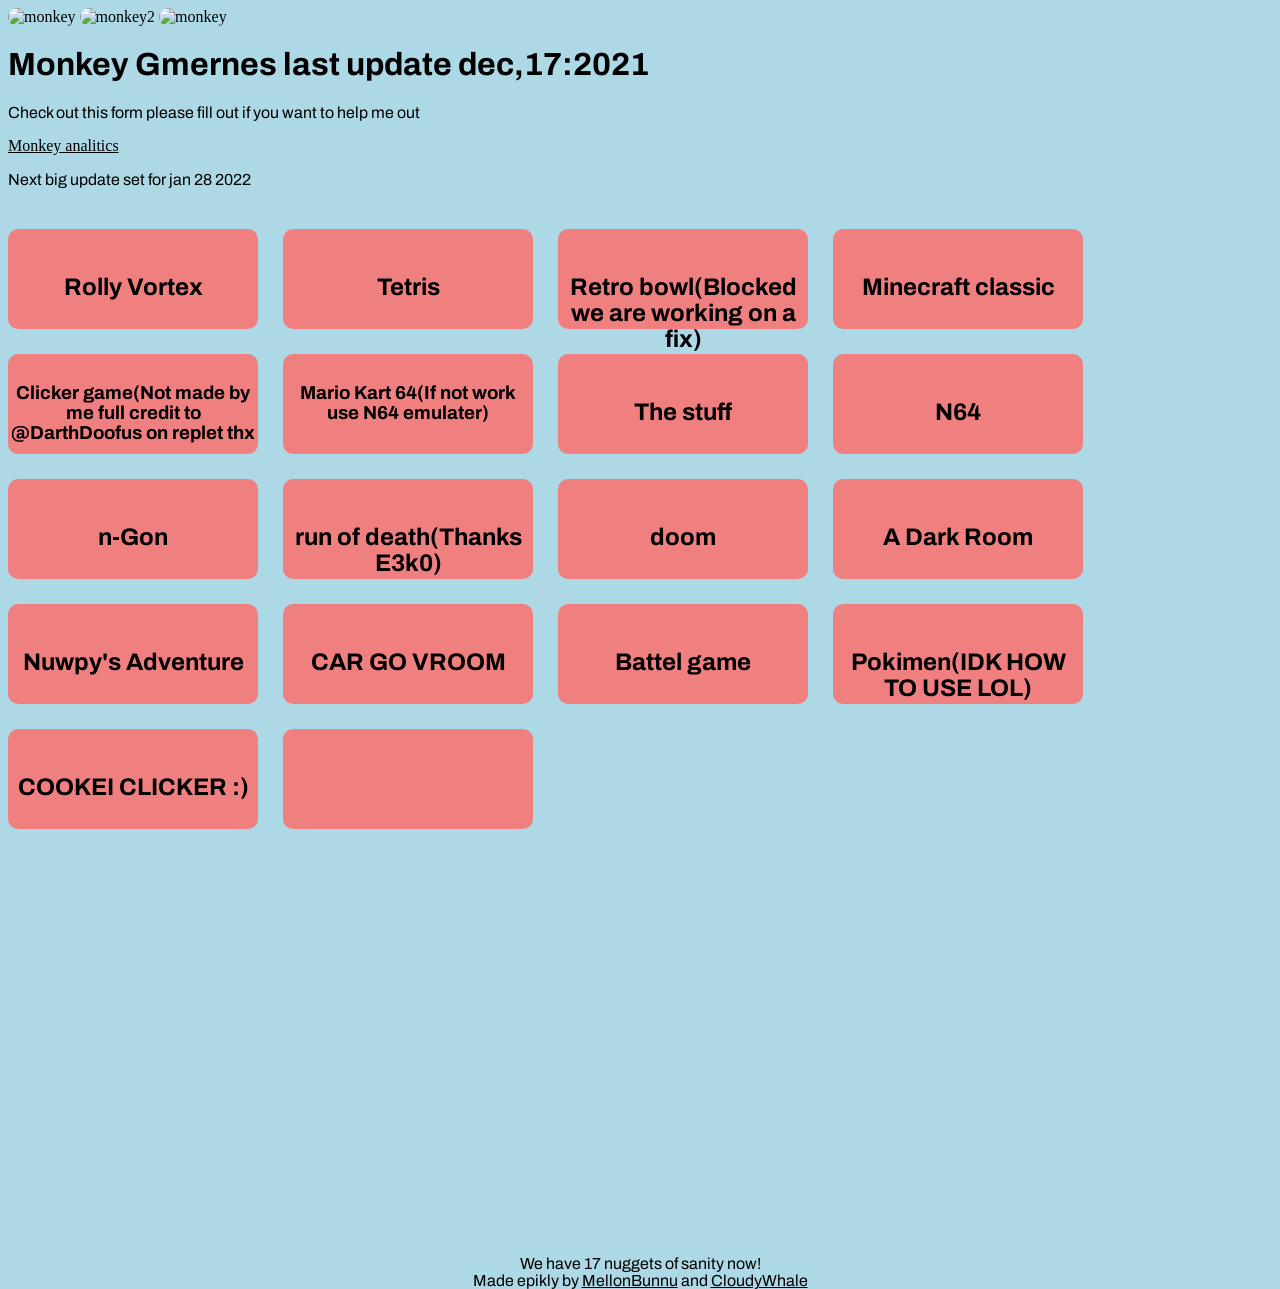
==== index.html @ 55c1d937 "add game thing" ====
<!DOCTYPE html>
<html>

<head>
	<meta charset="utf-8">
	<img src="https://encrypted-tbn0.gstatic.com/images?q=tbn:ANd9GcQnsklvnQZAfXo1QASiW0t4NmFE9b8EgVnB-PDdYOXbBOraGEodeYEjeQ8INf0NMLxFEMo:https://media.npr.org/assets/img/2017/09/12/macaca_nigra_self-portrait-3e0070aa19a7fe36e802253048411a38f14a79f8-s1100-c50.jpg&usqp=CAU" alt="monkey">
    <img src="https://c.tenor.com/n-V2KKJG5dkAAAAC/monkey-circle.gif" alt="monkey2">
    <meta name="viewport" content="width=device-width">
    <title>monkey</title>
    <link href="style.css" rel="stylesheet" type="text/css" />
  </head>
  <body>
		<img src="https://encrypted-tbn0.gstatic.com/images?q=tbn:ANd9GcQnsklvnQZAfXo1QASiW0t4NmFE9b8EgVnB-PDdYOXbBOraGEodeYEjeQ8INf0NMLxFEMo:https://media.npr.org/assets/img/2017/09/12/macaca_nigra_self-portrait-3e0070aa19a7fe36e802253048411a38f14a79f8-s1100-c50.jpg&usqp=CAU" alt="monkey">
    <h1>Monkey Gmernes last update dec,17:2021</h1>
    <p>Check out this form please fill out if you want to help me out</p>
    <a href="https://forms.gle/JPUJ5vvb61uScTHQA">Monkey analitics</a>
    <p>Next big update set for jan 28 2022<p>
    </div>
    <div class="game-buttons">
    <div class="card" onclick="window.location.href='rolly-vortex/'">
      <h2>Rolly Vortex</h2>
      </div>
      <div class="card" onclick="window.location.href='Tetris/'">
        <h2>Tetris</h2>
        </div>
        <div class="card" onclick="window.location.href='retro-bowl/'">
          <h2>Retro bowl(Blocked we are working on a fix)</h2>
          </div>
                   <div class="card" onclick="window.location.href='mc-classic/'">
            <h2>Minecraft classic</h2>
             </div>
            <div class="card" onclick="window.location.href='clicker/'">
              <h3>Clicker game(Not made by me full credit to @DarthDoofus on replet thx</h3>
              </div>
            <div class="card" onclick="window.location.href='mc64/'">
              <h3>Mario Kart 64(If not work use N64 emulater)</h3>
              </h2>
              </div>
            <div class="card" onclick="window.location.href='Emu/'">
              <h2>The stuff</h2>
              </div>
              <div class="card" 
              onclick="window.location.href='n64/'">
              <h2>N64</h2>
              </h2>
              </div>
              <div class="card" 
              onclick="window.location.href='n-gon-master/'">
              <h2>n-Gon</h2>
              </h2>
              </div>
              <div class="card" 
              onclick="window.location.href='death-run/'">
              <h2>run of death(Thanks E3k0)</h2>
              </h2>
              </div>
              <div class="card" 
              onclick="window.location.href='doom/'">
              <h2>doom</h2>
              </h2>
              </div>
              <div class="card" 
              onclick="window.location.href='adarkroom-main/'">
              <h2>A Dark Room</h2>
              </h2>
              </div>
              <div class="card" onclick="window.location.href='nuwpys-adventure/'">
            <h2>Nuwpy's Adventure</h2>
            </div>
            <div class="card" onclick="window.location.href='car-game/'">
            <h2>CAR GO VROOM</h2>
          </div>
          <div class="card" onclick="window.location.href='battel-game/'">
            <h2>Battel game</h2>
            </div>
          <div class="card" onclick="window.location.href='pokimen/'">
            <h2>Pokimen(IDK HOW TO USE LOL)</h2>
            </div>
          <div class="card" onclick="window.location.href='click/'">
            <h2>COOKEI CLICKER :)</h2>
            </div>
            <div class="card" onclick="window.location.href'random/'"
            </div>
						<p id="credits">
							We have 17 nuggets of sanity now! <br>
							Made epikly by <a href="https://github.com/MellonBunnu">MellonBunnu</a> and <a href="https://github.com/CloudyWhale">CloudyWhale</a></p>
       </body>

</html>
---- style.css ----
@import url('https://fonts.googleapis.com/css2?family=Archivo:wght@500&display=swap');

body {
  background-color: lightblue;
}

.card {
  background-color: lightcoral;
  width: 250px;
  height: 100px;
  border-radius: 10px;
  cursor: pointer;
  margin-right: 25px;
  margin-top: 25px;
}

h2, h3 {
  position: relative;
font-family: 'Archivo', sans-serif;
text-align: center;
top: 25%;
user-select: none;
}

.game-buttons {
  display: inline-flex;
  flex-wrap: wrap;
}

h1, p {
  font-family: 'Archivo', sans-serif;
  cursor: default;
  user-select: none;
}

img {
  border-radius: 10px;
}

::-webkit-scrollbar {
  width: 15px;
}

::-webkit-scrollbar-thumb {
  background: lightseagreen;
}

::-webkit-scrollbar-track {
  background: oldlace;
}

#credits{
  position: absolute;
  bottom: -45vh;
  margin-left: auto;
margin-right: auto;
left: 0;
right: 0;
text-align: center;

}

a:link {
  color: black;
}

a:visited {
  color: black;
}

a:active {
  color: black;
}

.smaller-text {
  font-size: small;
}

h3{
  position:relative;
  top:10%;
}
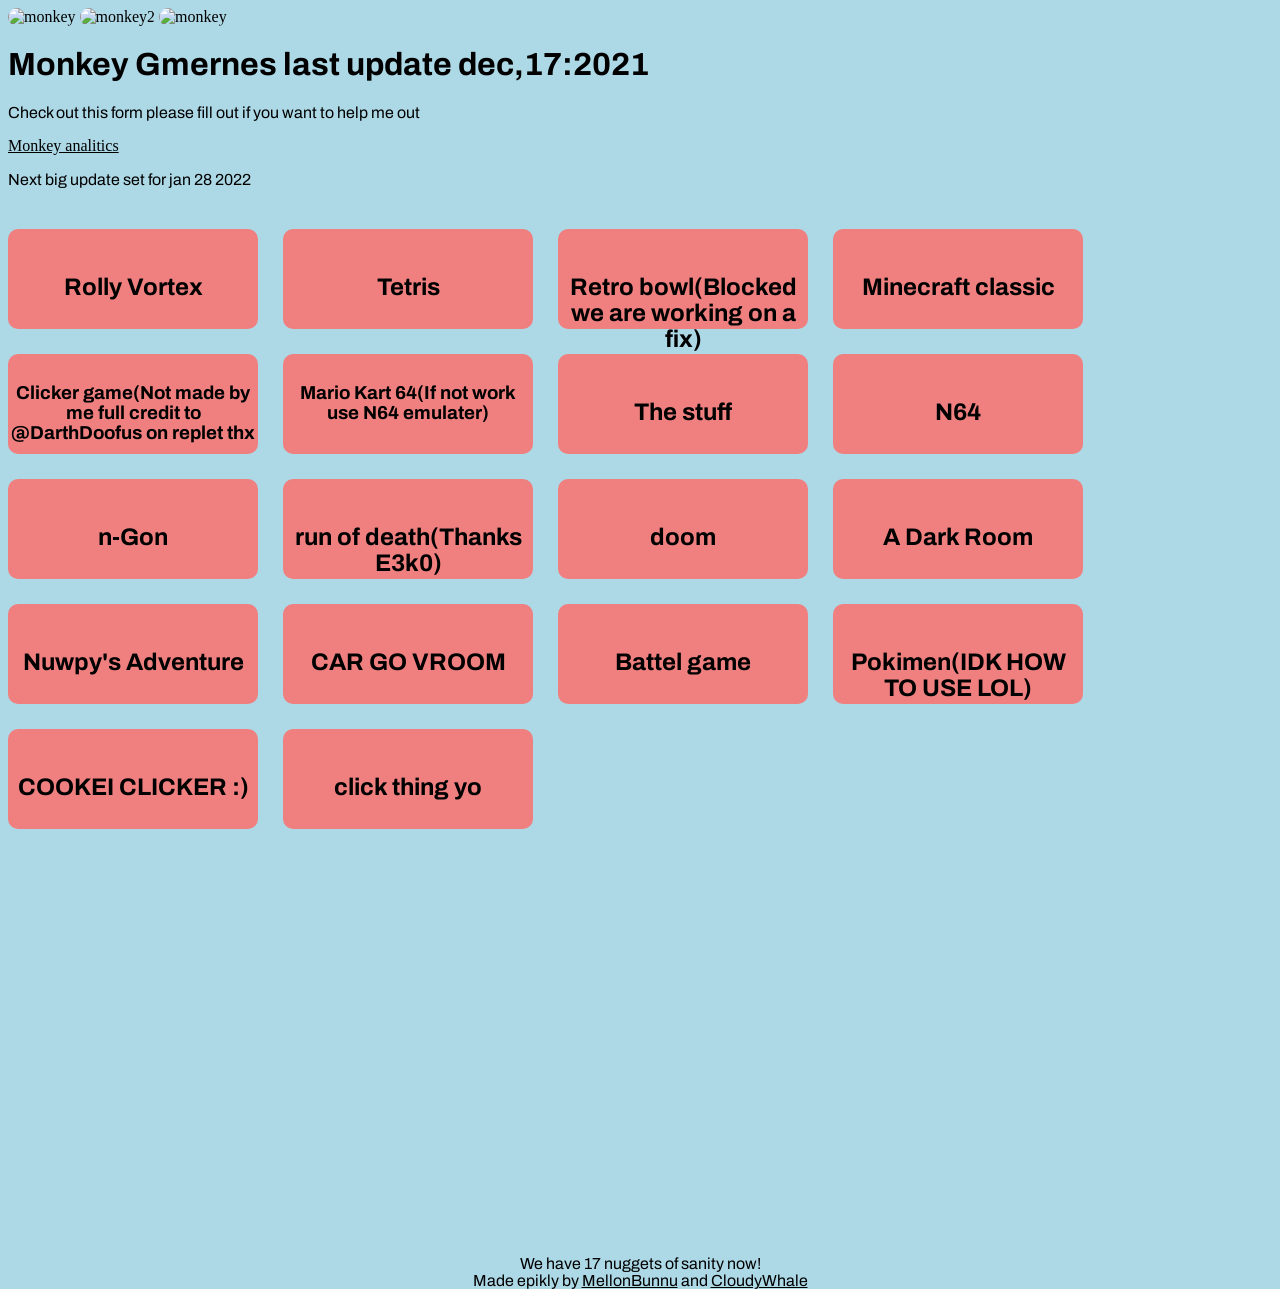
==== commit ef4ac17e: "i forgot something so ok i fix it" ====
--- a/index.html
+++ b/index.html
@@ -79,7 +79,8 @@
           <div class="card" onclick="window.location.href='click/'">
             <h2>COOKEI CLICKER :)</h2>
             </div>
-            <div class="card" onclick="window.location.href'random/'"
+            <div class="card" onclick="window.location.href'random/'">
+            <h2>click thing yo</h2>
             </div>
 						<p id="credits">
 							We have 17 nuggets of sanity now! <br>
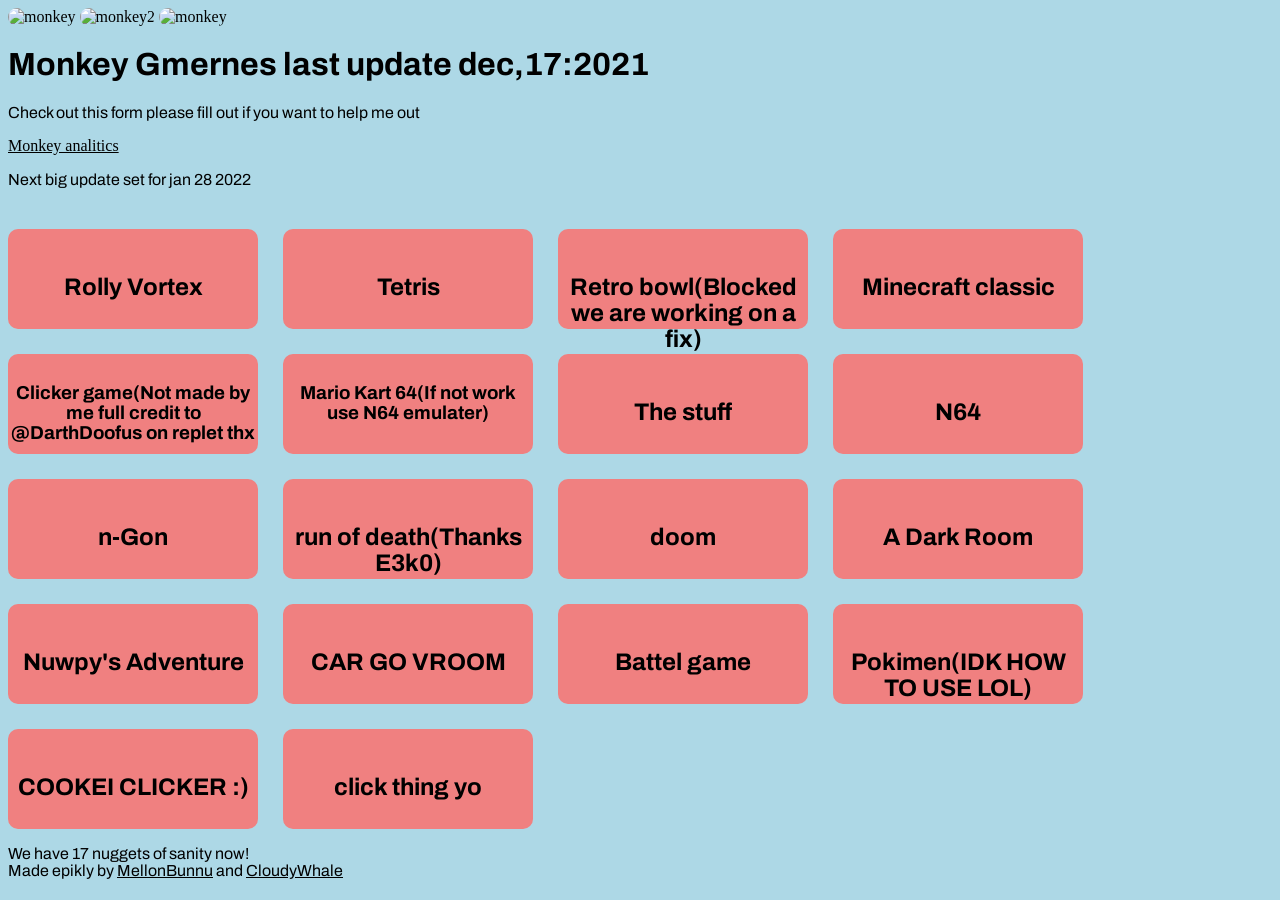
==== commit 201ac6e0: "Fix" ====
--- a/index.html
+++ b/index.html
@@ -79,12 +79,13 @@
           <div class="card" onclick="window.location.href='click/'">
             <h2>COOKEI CLICKER :)</h2>
             </div>
-            <div class="card" onclick="window.location.href'random/'">
+            <div class="card" onclick="window.location.href='random/'">
             <h2>click thing yo</h2>
             </div>
-						<p id="credits">
-							We have 17 nuggets of sanity now! <br>
+						<div id="credits">
+							<p>We have 17 nuggets of sanity now! <br>
 							Made epikly by <a href="https://github.com/MellonBunnu">MellonBunnu</a> and <a href="https://github.com/CloudyWhale">CloudyWhale</a></p>
+</div>
        </body>
 
-</html>+</html>
--- a/style.css
+++ b/style.css
@@ -50,13 +50,10 @@
 }
 
 #credits{
-  position: absolute;
-  bottom: -45vh;
-  margin-left: auto;
+position: absolute; 
+bottom: 5px; 
+margin-left: auto;
 margin-right: auto;
-left: 0;
-right: 0;
-text-align: center;
 
 }
 
@@ -79,4 +76,4 @@
 h3{
   position:relative;
   top:10%;
-}+}
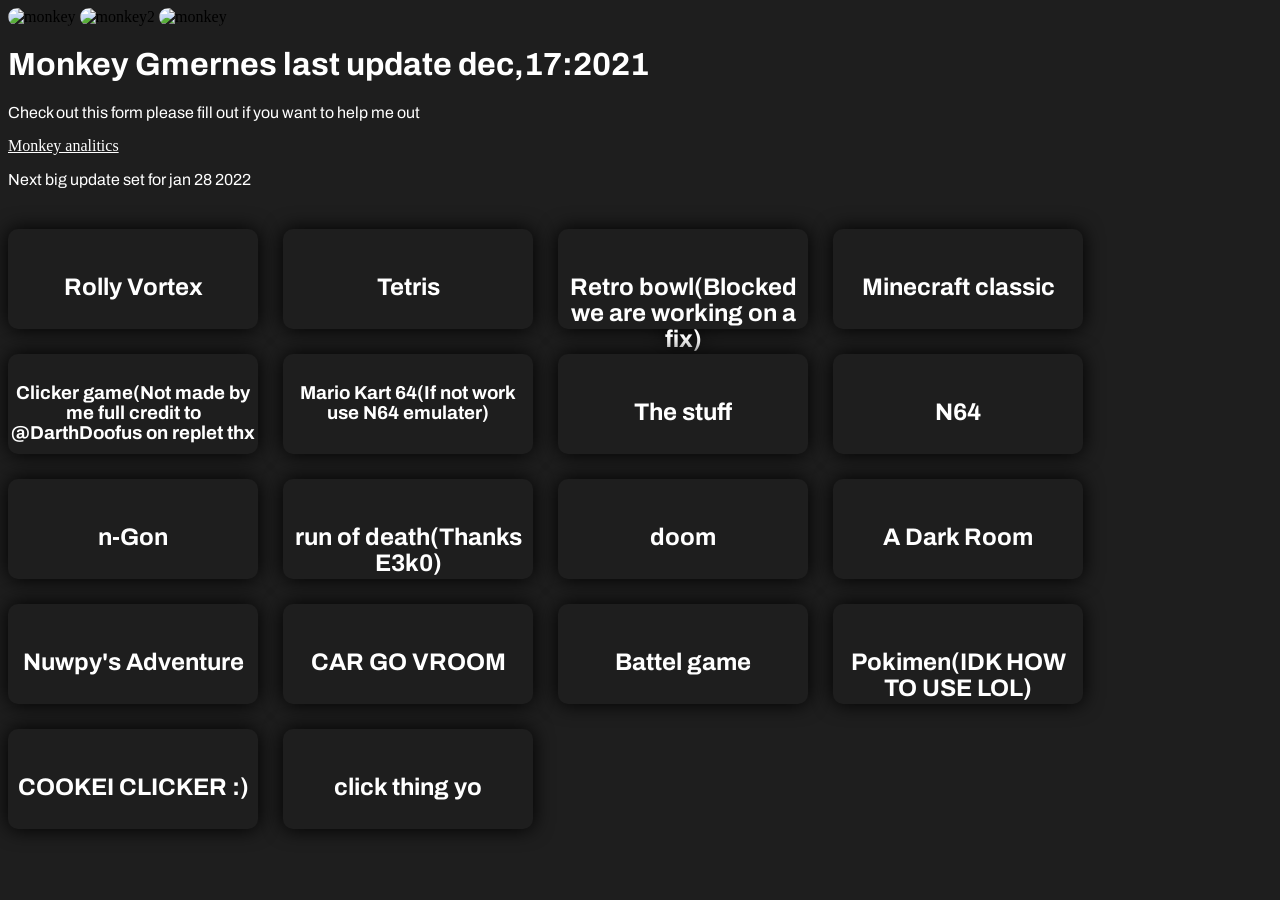
==== commit 42b5dde7: "Redesign" ====
--- a/index.html
+++ b/index.html
@@ -3,13 +3,14 @@
 
 <head>
 	<meta charset="utf-8">
-	<img src="https://encrypted-tbn0.gstatic.com/images?q=tbn:ANd9GcQnsklvnQZAfXo1QASiW0t4NmFE9b8EgVnB-PDdYOXbBOraGEodeYEjeQ8INf0NMLxFEMo:https://media.npr.org/assets/img/2017/09/12/macaca_nigra_self-portrait-3e0070aa19a7fe36e802253048411a38f14a79f8-s1100-c50.jpg&usqp=CAU" alt="monkey">
-    <img src="https://c.tenor.com/n-V2KKJG5dkAAAAC/monkey-circle.gif" alt="monkey2">
     <meta name="viewport" content="width=device-width">
     <title>monkey</title>
     <link href="style.css" rel="stylesheet" type="text/css" />
+		<link rel="icon" type="image/png" href="https://encrypted-tbn0.gstatic.com/images?q=tbn:ANd9GcQnsklvnQZAfXo1QASiW0t4NmFE9b8EgVnB-PDdYOXbBOraGEodeYEjeQ8INf0NMLxFEMo:https://media.npr.org/assets/img/2017/09/12/macaca_nigra_self-portrait-3e0070aa19a7fe36e802253048411a38f14a79f8-s1100-c50.jpg&usqp=CAU" />
   </head>
   <body>
+		<img src="https://encrypted-tbn0.gstatic.com/images?q=tbn:ANd9GcQnsklvnQZAfXo1QASiW0t4NmFE9b8EgVnB-PDdYOXbBOraGEodeYEjeQ8INf0NMLxFEMo:https://media.npr.org/assets/img/2017/09/12/macaca_nigra_self-portrait-3e0070aa19a7fe36e802253048411a38f14a79f8-s1100-c50.jpg&usqp=CAU" alt="monkey">
+			<img src="https://c.tenor.com/n-V2KKJG5dkAAAAC/monkey-circle.gif" alt="monkey2">
 		<img src="https://encrypted-tbn0.gstatic.com/images?q=tbn:ANd9GcQnsklvnQZAfXo1QASiW0t4NmFE9b8EgVnB-PDdYOXbBOraGEodeYEjeQ8INf0NMLxFEMo:https://media.npr.org/assets/img/2017/09/12/macaca_nigra_self-portrait-3e0070aa19a7fe36e802253048411a38f14a79f8-s1100-c50.jpg&usqp=CAU" alt="monkey">
     <h1>Monkey Gmernes last update dec,17:2021</h1>
     <p>Check out this form please fill out if you want to help me out</p>
@@ -39,27 +40,27 @@
             <div class="card" onclick="window.location.href='Emu/'">
               <h2>The stuff</h2>
               </div>
-              <div class="card" 
+              <div class="card"
               onclick="window.location.href='n64/'">
               <h2>N64</h2>
               </h2>
               </div>
-              <div class="card" 
+              <div class="card"
               onclick="window.location.href='n-gon-master/'">
               <h2>n-Gon</h2>
               </h2>
               </div>
-              <div class="card" 
+              <div class="card"
               onclick="window.location.href='death-run/'">
               <h2>run of death(Thanks E3k0)</h2>
               </h2>
               </div>
-              <div class="card" 
+              <div class="card"
               onclick="window.location.href='doom/'">
               <h2>doom</h2>
               </h2>
               </div>
-              <div class="card" 
+              <div class="card"
               onclick="window.location.href='adarkroom-main/'">
               <h2>A Dark Room</h2>
               </h2>
--- a/style.css
+++ b/style.css
@@ -1,17 +1,18 @@
 @import url('https://fonts.googleapis.com/css2?family=Archivo:wght@500&display=swap');
 
 body {
-  background-color: lightblue;
+  background-color: #1e1e1e;
 }
 
 .card {
-  background-color: lightcoral;
+  background-color: #1e1e1e;
   width: 250px;
   height: 100px;
   border-radius: 10px;
   cursor: pointer;
   margin-right: 25px;
   margin-top: 25px;
+  filter: drop-shadow(0 0 10px black);
 }
 
 h2, h3 {
@@ -20,6 +21,7 @@
 text-align: center;
 top: 25%;
 user-select: none;
+color: white;
 }
 
 .game-buttons {
@@ -30,6 +32,7 @@
 h1, p {
   font-family: 'Archivo', sans-serif;
   cursor: default;
+  color: white;
   user-select: none;
 }
 
@@ -42,31 +45,32 @@
 }
 
 ::-webkit-scrollbar-thumb {
-  background: lightseagreen;
+  background: white;
 }
 
 ::-webkit-scrollbar-track {
-  background: oldlace;
+  background: #1e1e1e;
 }
 
 #credits{
-position: absolute; 
-bottom: 5px; 
+visibility: hidden;
+position: absolute;
+bottom: 5px;
 margin-left: auto;
 margin-right: auto;
 
 }
 
 a:link {
-  color: black;
+  color: white;
 }
 
 a:visited {
-  color: black;
+  color: white;
 }
 
 a:active {
-  color: black;
+  color: white;
 }
 
 .smaller-text {
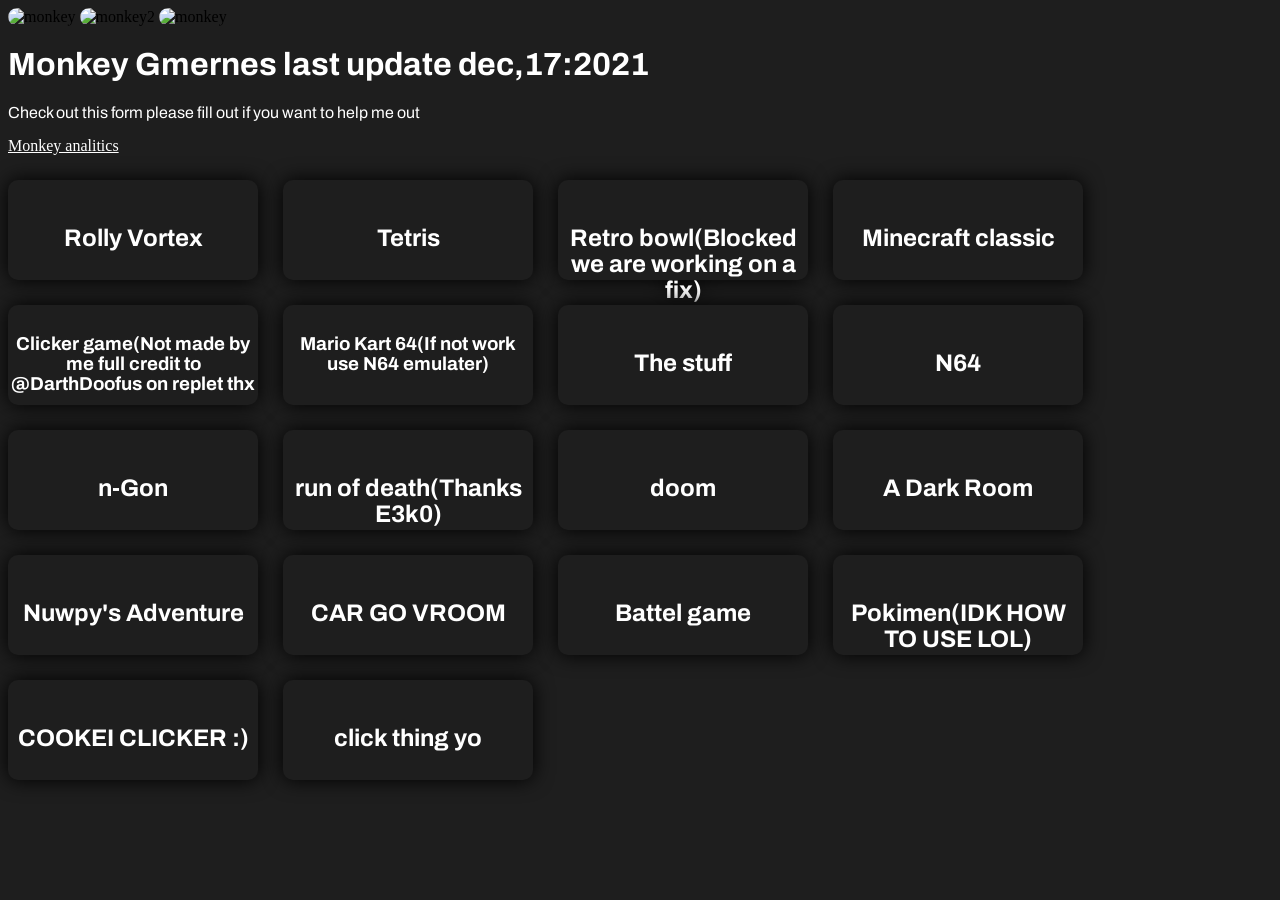
==== commit 4dfaa95a: "Redesign commit 2" ====
--- a/index.html
+++ b/index.html
@@ -15,7 +15,6 @@
     <h1>Monkey Gmernes last update dec,17:2021</h1>
     <p>Check out this form please fill out if you want to help me out</p>
     <a href="https://forms.gle/JPUJ5vvb61uScTHQA">Monkey analitics</a>
-    <p>Next big update set for jan 28 2022<p>
     </div>
     <div class="game-buttons">
     <div class="card" onclick="window.location.href='rolly-vortex/'">
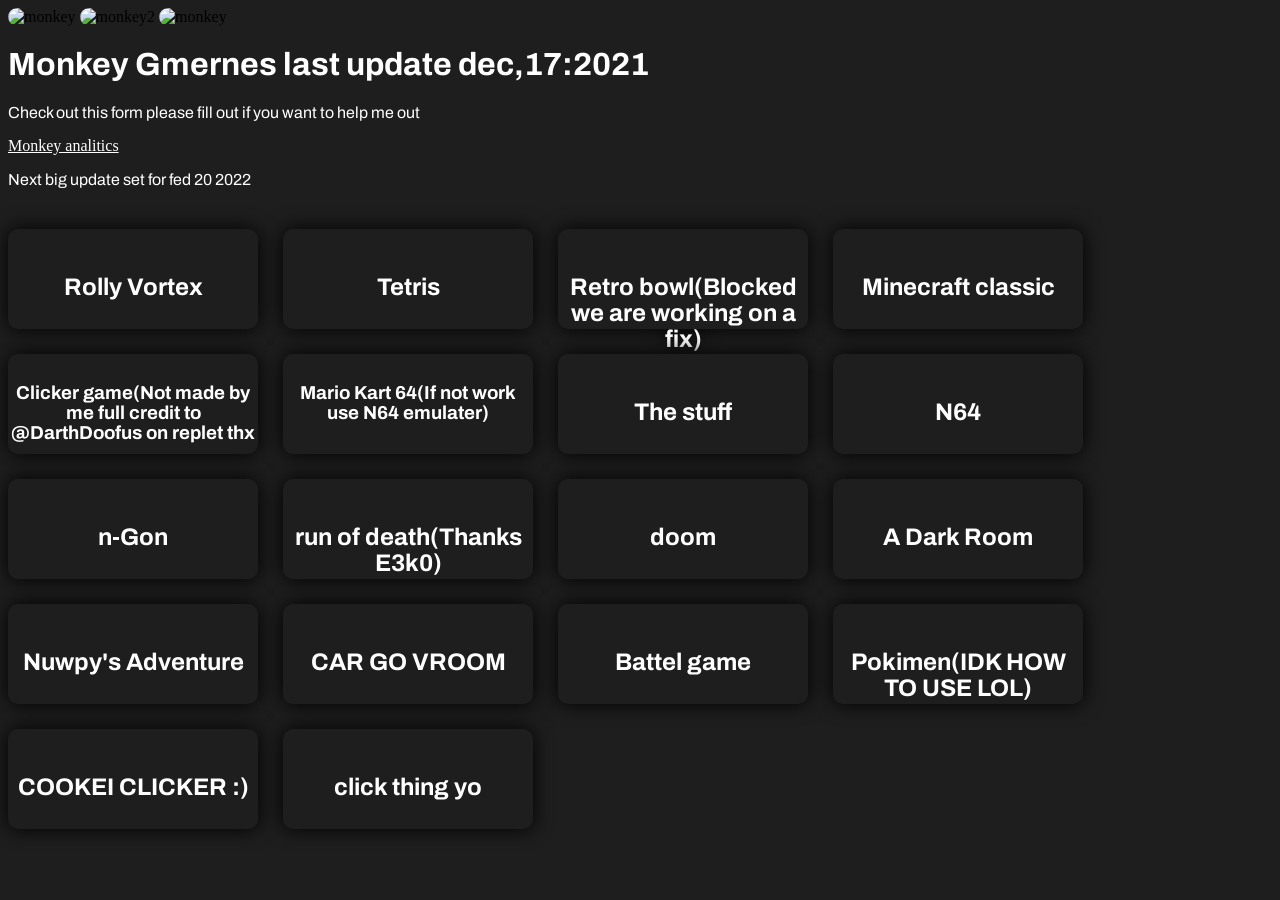
==== commit 0c6085ed: "zarhferjng" ====
--- a/index.html
+++ b/index.html
@@ -3,18 +3,18 @@
 
 <head>
 	<meta charset="utf-8">
+	<img src="https://encrypted-tbn0.gstatic.com/images?q=tbn:ANd9GcQnsklvnQZAfXo1QASiW0t4NmFE9b8EgVnB-PDdYOXbBOraGEodeYEjeQ8INf0NMLxFEMo:https://media.npr.org/assets/img/2017/09/12/macaca_nigra_self-portrait-3e0070aa19a7fe36e802253048411a38f14a79f8-s1100-c50.jpg&usqp=CAU" alt="monkey">
+    <img src="https://c.tenor.com/n-V2KKJG5dkAAAAC/monkey-circle.gif" alt="monkey2">
     <meta name="viewport" content="width=device-width">
     <title>monkey</title>
     <link href="style.css" rel="stylesheet" type="text/css" />
-		<link rel="icon" type="image/png" href="https://encrypted-tbn0.gstatic.com/images?q=tbn:ANd9GcQnsklvnQZAfXo1QASiW0t4NmFE9b8EgVnB-PDdYOXbBOraGEodeYEjeQ8INf0NMLxFEMo:https://media.npr.org/assets/img/2017/09/12/macaca_nigra_self-portrait-3e0070aa19a7fe36e802253048411a38f14a79f8-s1100-c50.jpg&usqp=CAU" />
   </head>
   <body>
-		<img src="https://encrypted-tbn0.gstatic.com/images?q=tbn:ANd9GcQnsklvnQZAfXo1QASiW0t4NmFE9b8EgVnB-PDdYOXbBOraGEodeYEjeQ8INf0NMLxFEMo:https://media.npr.org/assets/img/2017/09/12/macaca_nigra_self-portrait-3e0070aa19a7fe36e802253048411a38f14a79f8-s1100-c50.jpg&usqp=CAU" alt="monkey">
-			<img src="https://c.tenor.com/n-V2KKJG5dkAAAAC/monkey-circle.gif" alt="monkey2">
 		<img src="https://encrypted-tbn0.gstatic.com/images?q=tbn:ANd9GcQnsklvnQZAfXo1QASiW0t4NmFE9b8EgVnB-PDdYOXbBOraGEodeYEjeQ8INf0NMLxFEMo:https://media.npr.org/assets/img/2017/09/12/macaca_nigra_self-portrait-3e0070aa19a7fe36e802253048411a38f14a79f8-s1100-c50.jpg&usqp=CAU" alt="monkey">
     <h1>Monkey Gmernes last update dec,17:2021</h1>
     <p>Check out this form please fill out if you want to help me out</p>
     <a href="https://forms.gle/JPUJ5vvb61uScTHQA">Monkey analitics</a>
+    <p>Next big update set for fed 20 2022<p>
     </div>
     <div class="game-buttons">
     <div class="card" onclick="window.location.href='rolly-vortex/'">
@@ -39,27 +39,27 @@
             <div class="card" onclick="window.location.href='Emu/'">
               <h2>The stuff</h2>
               </div>
-              <div class="card"
+              <div class="card" 
               onclick="window.location.href='n64/'">
               <h2>N64</h2>
               </h2>
               </div>
-              <div class="card"
+              <div class="card" 
               onclick="window.location.href='n-gon-master/'">
               <h2>n-Gon</h2>
               </h2>
               </div>
-              <div class="card"
+              <div class="card" 
               onclick="window.location.href='death-run/'">
               <h2>run of death(Thanks E3k0)</h2>
               </h2>
               </div>
-              <div class="card"
+              <div class="card" 
               onclick="window.location.href='doom/'">
               <h2>doom</h2>
               </h2>
               </div>
-              <div class="card"
+              <div class="card" 
               onclick="window.location.href='adarkroom-main/'">
               <h2>A Dark Room</h2>
               </h2>
@@ -76,16 +76,15 @@
           <div class="card" onclick="window.location.href='pokimen/'">
             <h2>Pokimen(IDK HOW TO USE LOL)</h2>
             </div>
-          <div class="card" onclick="window.location.href='click/'">
+          <div class="card" onclick="window.location.href='clickr/'">
             <h2>COOKEI CLICKER :)</h2>
             </div>
             <div class="card" onclick="window.location.href='random/'">
             <h2>click thing yo</h2>
             </div>
-						<div id="credits">
-							<p>We have 17 nuggets of sanity now! <br>
+						<p id="credits">
+							We have 17 nuggets of sanity now! <br>
 							Made epikly by <a href="https://github.com/MellonBunnu">MellonBunnu</a> and <a href="https://github.com/CloudyWhale">CloudyWhale</a></p>
-</div>
        </body>
 
-</html>
+</html>
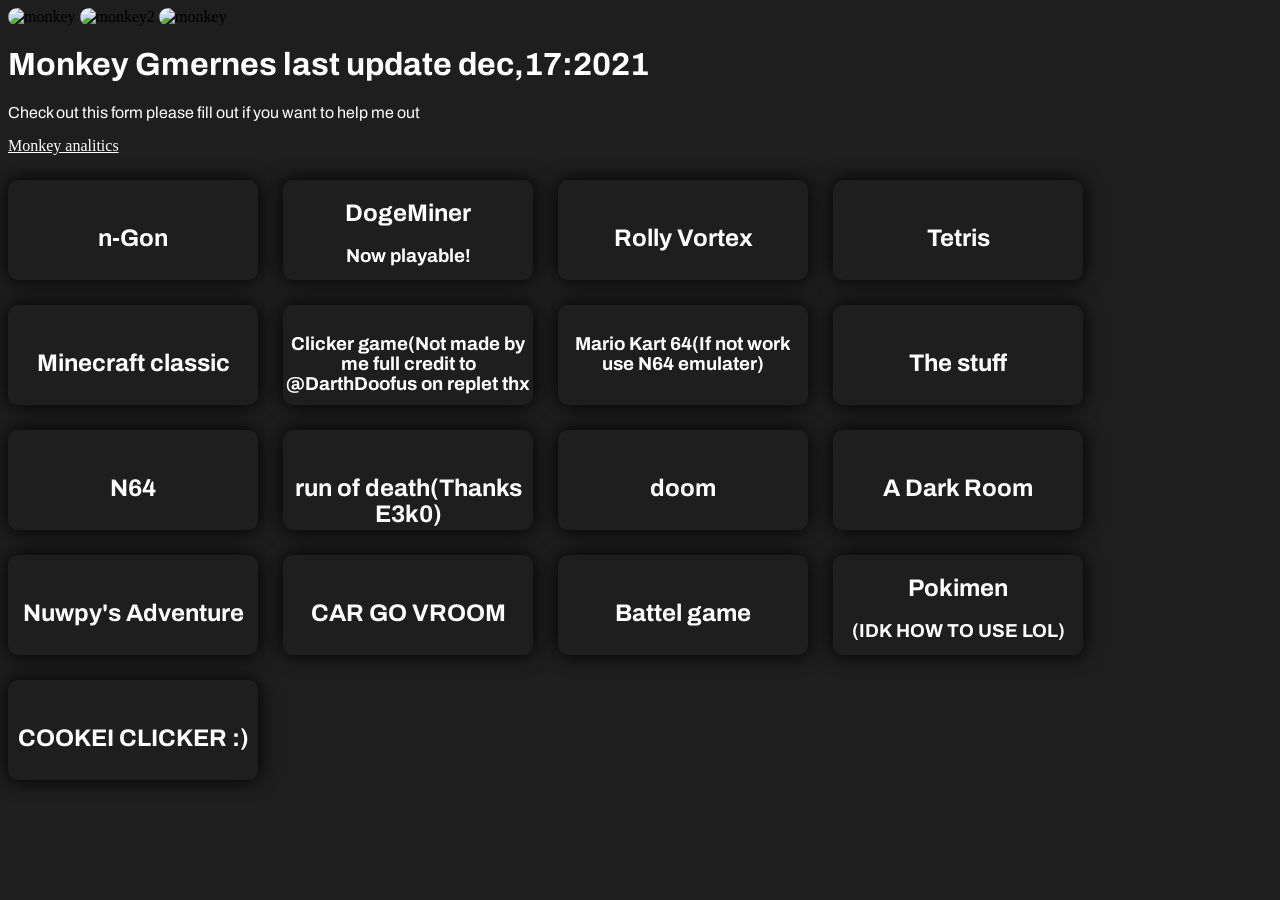
==== commit 66f7260f: "Gigantic update!" ====
--- a/index.html
+++ b/index.html
@@ -3,29 +3,37 @@
 
 <head>
 	<meta charset="utf-8">
-	<img src="https://encrypted-tbn0.gstatic.com/images?q=tbn:ANd9GcQnsklvnQZAfXo1QASiW0t4NmFE9b8EgVnB-PDdYOXbBOraGEodeYEjeQ8INf0NMLxFEMo:https://media.npr.org/assets/img/2017/09/12/macaca_nigra_self-portrait-3e0070aa19a7fe36e802253048411a38f14a79f8-s1100-c50.jpg&usqp=CAU" alt="monkey">
-    <img src="https://c.tenor.com/n-V2KKJG5dkAAAAC/monkey-circle.gif" alt="monkey2">
     <meta name="viewport" content="width=device-width">
     <title>monkey</title>
     <link href="style.css" rel="stylesheet" type="text/css" />
+		<link rel="icon" type="image/png" href="https://encrypted-tbn0.gstatic.com/images?q=tbn:ANd9GcQnsklvnQZAfXo1QASiW0t4NmFE9b8EgVnB-PDdYOXbBOraGEodeYEjeQ8INf0NMLxFEMo:https://media.npr.org/assets/img/2017/09/12/macaca_nigra_self-portrait-3e0070aa19a7fe36e802253048411a38f14a79f8-s1100-c50.jpg&usqp=CAU" />
   </head>
   <body>
+		<img src="https://encrypted-tbn0.gstatic.com/images?q=tbn:ANd9GcQnsklvnQZAfXo1QASiW0t4NmFE9b8EgVnB-PDdYOXbBOraGEodeYEjeQ8INf0NMLxFEMo:https://media.npr.org/assets/img/2017/09/12/macaca_nigra_self-portrait-3e0070aa19a7fe36e802253048411a38f14a79f8-s1100-c50.jpg&usqp=CAU" alt="monkey">
+			<img src="https://c.tenor.com/n-V2KKJG5dkAAAAC/monkey-circle.gif" alt="monkey2">
 		<img src="https://encrypted-tbn0.gstatic.com/images?q=tbn:ANd9GcQnsklvnQZAfXo1QASiW0t4NmFE9b8EgVnB-PDdYOXbBOraGEodeYEjeQ8INf0NMLxFEMo:https://media.npr.org/assets/img/2017/09/12/macaca_nigra_self-portrait-3e0070aa19a7fe36e802253048411a38f14a79f8-s1100-c50.jpg&usqp=CAU" alt="monkey">
     <h1>Monkey Gmernes last update dec,17:2021</h1>
     <p>Check out this form please fill out if you want to help me out</p>
     <a href="https://forms.gle/JPUJ5vvb61uScTHQA">Monkey analitics</a>
-    <p>Next big update set for fed 20 2022<p>
     </div>
     <div class="game-buttons">
+			<div class="card"
+			onclick="window.location.href='n-gon/'">
+			<h2>n-Gon</h2>
+			</h2>
+			</div>
+			<div class="card"
+			onclick="window.location.href='DogeMiner/'">
+			<h2 class="sp-header">DogeMiner</h2>
+			<h3 class="sp-header">Now playable!</h3>
+			</h2>
+			</div>
     <div class="card" onclick="window.location.href='rolly-vortex/'">
       <h2>Rolly Vortex</h2>
       </div>
       <div class="card" onclick="window.location.href='Tetris/'">
         <h2>Tetris</h2>
         </div>
-        <div class="card" onclick="window.location.href='retro-bowl/'">
-          <h2>Retro bowl(Blocked we are working on a fix)</h2>
-          </div>
                    <div class="card" onclick="window.location.href='mc-classic/'">
             <h2>Minecraft classic</h2>
              </div>
@@ -39,27 +47,22 @@
             <div class="card" onclick="window.location.href='Emu/'">
               <h2>The stuff</h2>
               </div>
-              <div class="card" 
+              <div class="card"
               onclick="window.location.href='n64/'">
               <h2>N64</h2>
               </h2>
               </div>
-              <div class="card" 
-              onclick="window.location.href='n-gon-master/'">
-              <h2>n-Gon</h2>
-              </h2>
-              </div>
-              <div class="card" 
+              <div class="card"
               onclick="window.location.href='death-run/'">
               <h2>run of death(Thanks E3k0)</h2>
               </h2>
               </div>
-              <div class="card" 
+              <div class="card"
               onclick="window.location.href='doom/'">
               <h2>doom</h2>
               </h2>
               </div>
-              <div class="card" 
+              <div class="card"
               onclick="window.location.href='adarkroom-main/'">
               <h2>A Dark Room</h2>
               </h2>
@@ -74,17 +77,17 @@
             <h2>Battel game</h2>
             </div>
           <div class="card" onclick="window.location.href='pokimen/'">
-            <h2>Pokimen(IDK HOW TO USE LOL)</h2>
+            <h2 class="sp-header">Pokimen</h2>
+						<h3 class="sp-header">(IDK HOW TO USE LOL)</h3>
             </div>
-          <div class="card" onclick="window.location.href='clickr/'">
+          <div class="card" onclick="window.location.href='click/'">
             <h2>COOKEI CLICKER :)</h2>
             </div>
-            <div class="card" onclick="window.location.href='random/'">
-            <h2>click thing yo</h2>
-            </div>
-						<p id="credits">
-							We have 17 nuggets of sanity now! <br>
+						<div id="credits">
+							<p>We have 17 nuggets of sanity now! <br>
 							Made epikly by <a href="https://github.com/MellonBunnu">MellonBunnu</a> and <a href="https://github.com/CloudyWhale">CloudyWhale</a></p>
+</div>
+</div>
        </body>
 
-</html>+</html>
--- a/style.css
+++ b/style.css
@@ -81,3 +81,7 @@
   position:relative;
   top:10%;
 }
+
+.sp-header{
+  top: 0%;
+}
